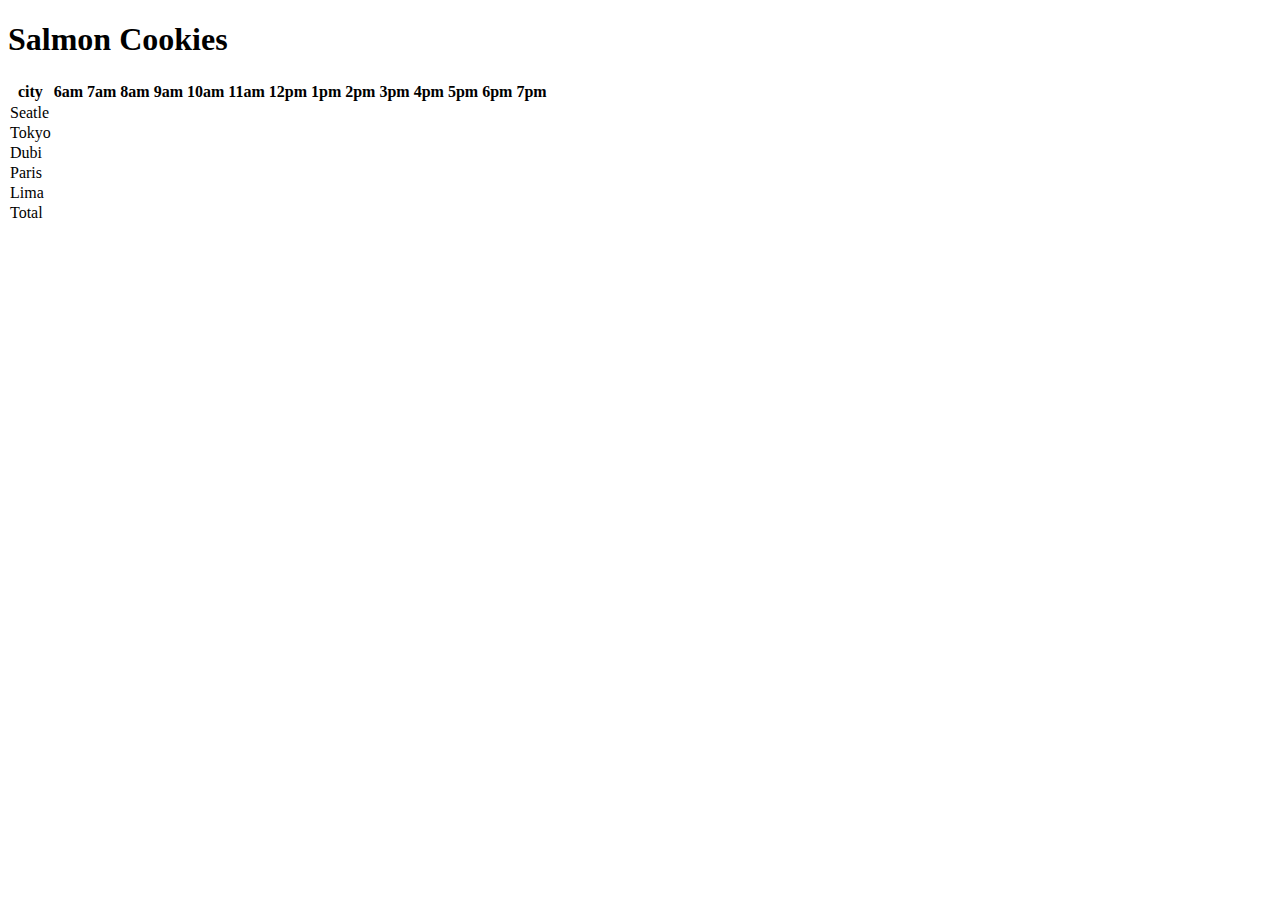
==== index.html @ e58914a0 "creat table" ====
<!DOCTYPE html>
<html lang="en">
<head>
    <meta charset="UTF-8">
    <meta http-equiv="X-UA-Compatible" content="IE=edge">
    <meta name="viewport" content="width=device-width, initial-scale=1.0">
    <title>Salmon Cookies</title>
    <link href="css/style.css">
</head>
<body>
    <header>
        <h1>
            Salmon Cookies
        
        </h1>
    </header>
    
    <div id="Salmon Cookies">
    
    </div>
    <script src="js/app.js"> </script>
</body>
</html>
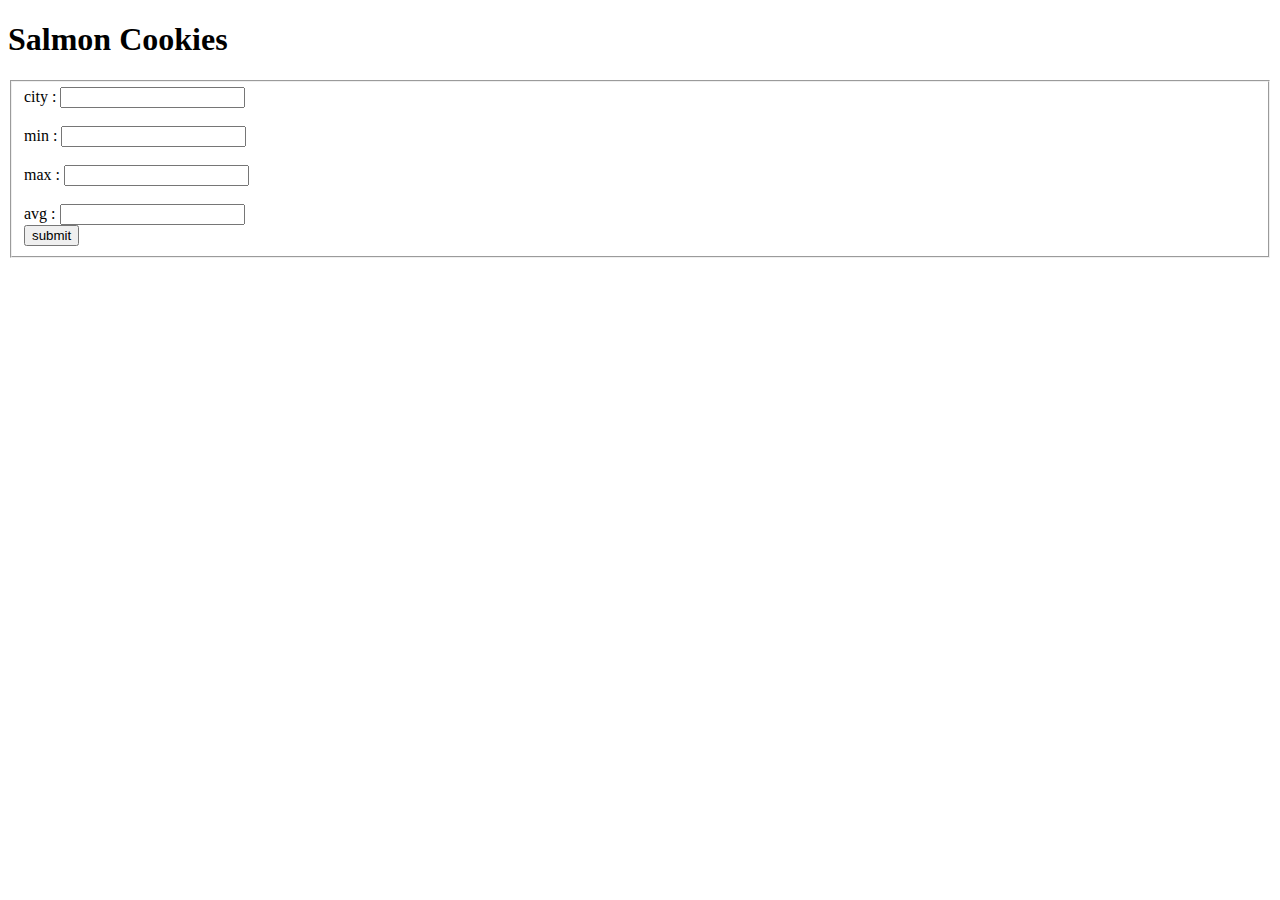
==== commit 7899b118: "add form" ====
--- a/index.html
+++ b/index.html
@@ -1,5 +1,6 @@
 <!DOCTYPE html>
 <html lang="en">
+
 <head>
     <meta charset="UTF-8">
     <meta http-equiv="X-UA-Compatible" content="IE=edge">
@@ -7,17 +8,42 @@
     <title>Salmon Cookies</title>
     <link href="css/style.css">
 </head>
+
 <body>
     <header>
         <h1>
             Salmon Cookies
-        
+
         </h1>
     </header>
-    
+
     <div id="Salmon Cookies">
-    
+
     </div>
     <script src="js/app.js"> </script>
+    <form id="form">
+        <fieldset>
+            <label for="cityName">city :</label>
+            <input type="text" name="cityName" id="cityName">
+            <br>
+            <br>
+            <label for="minFeild">min :</label>
+            <input type="number" name="minrFeild" id="minFeild">
+            <br>
+            <br>
+            <label for="maxFeild">max :</label>
+            <input type="number" name="maxFeild" id="maxFeild">
+            <br>
+            <br>
+            <label for="avgFeild">avg :</label>
+            <input type="number" name="avgFeild" id="avgFeild">
+            <br>
+            <input type="submit" value="submit">
+
+        </fieldset>
+
+    </form>
+    <!-- <script src="js/app.js"></script> -->
 </body>
+
 </html>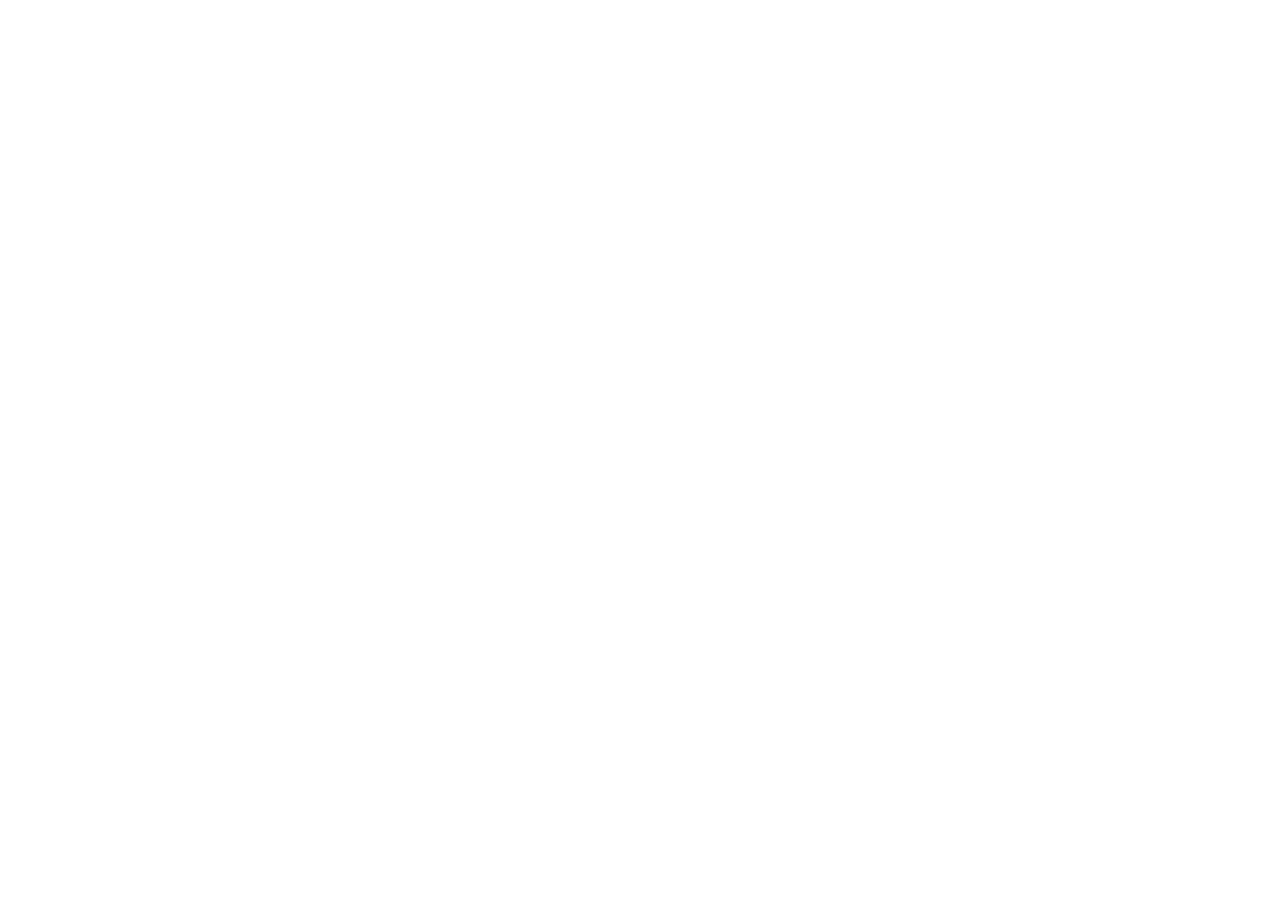
==== commit 70364d9a: "edit cookies list" ====
--- a/index.html
+++ b/index.html
@@ -1,49 +1,12 @@
 <!DOCTYPE html>
 <html lang="en">
-
 <head>
     <meta charset="UTF-8">
     <meta http-equiv="X-UA-Compatible" content="IE=edge">
     <meta name="viewport" content="width=device-width, initial-scale=1.0">
-    <title>Salmon Cookies</title>
-    <link href="css/style.css">
+    <title>Document</title>
 </head>
-
 <body>
-    <header>
-        <h1>
-            Salmon Cookies
-
-        </h1>
-    </header>
-
-    <div id="Salmon Cookies">
-
-    </div>
-    <script src="js/app.js"> </script>
-    <form id="form">
-        <fieldset>
-            <label for="cityName">city :</label>
-            <input type="text" name="cityName" id="cityName">
-            <br>
-            <br>
-            <label for="minFeild">min :</label>
-            <input type="number" name="minrFeild" id="minFeild">
-            <br>
-            <br>
-            <label for="maxFeild">max :</label>
-            <input type="number" name="maxFeild" id="maxFeild">
-            <br>
-            <br>
-            <label for="avgFeild">avg :</label>
-            <input type="number" name="avgFeild" id="avgFeild">
-            <br>
-            <input type="submit" value="submit">
-
-        </fieldset>
-
-    </form>
-    <!-- <script src="js/app.js"></script> -->
+    <script src="js/app.js"></script>
 </body>
-
 </html>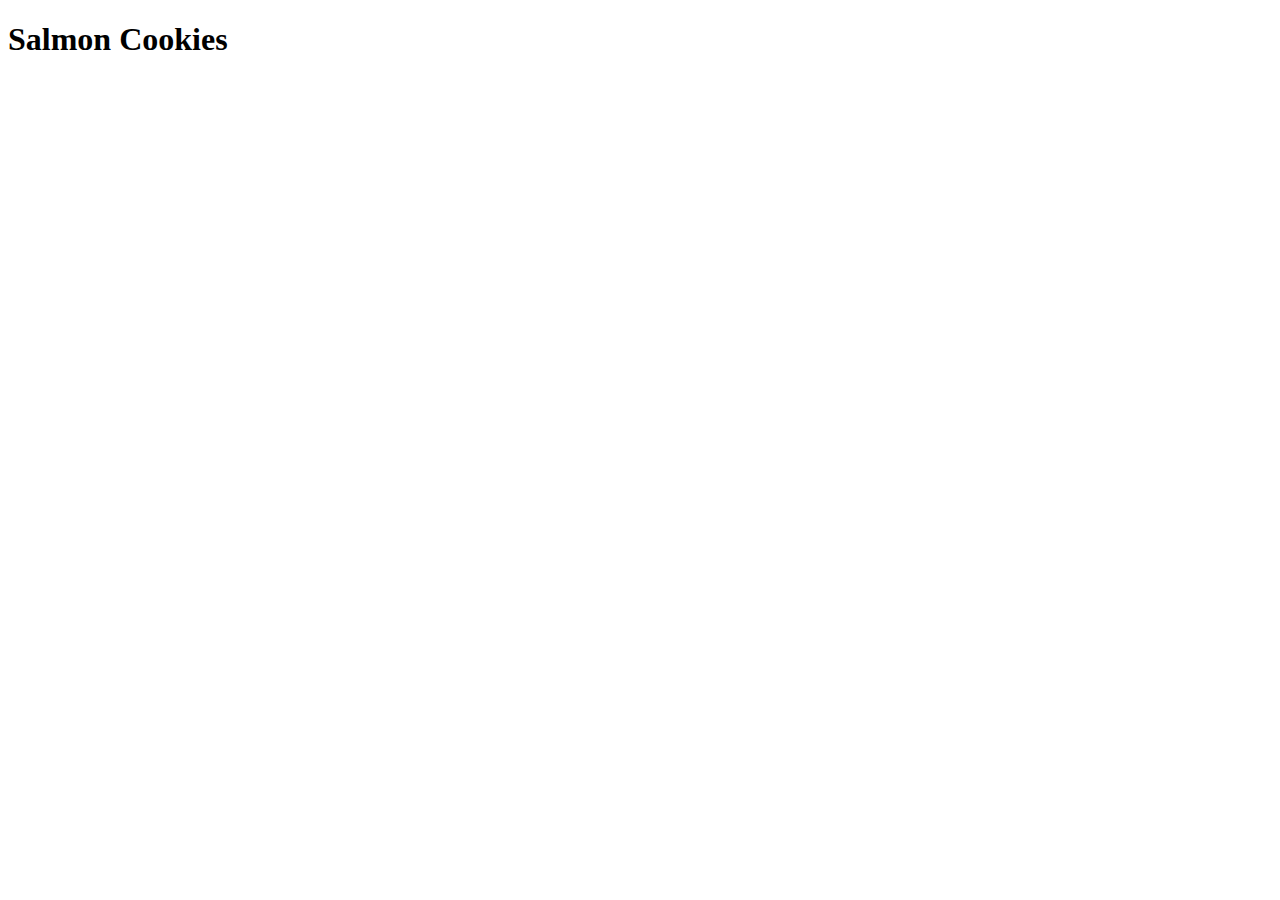
==== commit d8ca4916: "finish lab 07" ====
--- a/index.html
+++ b/index.html
@@ -1,12 +1,23 @@
 <!DOCTYPE html>
 <html lang="en">
+
 <head>
     <meta charset="UTF-8">
     <meta http-equiv="X-UA-Compatible" content="IE=edge">
     <meta name="viewport" content="width=device-width, initial-scale=1.0">
-    <title>Document</title>
+    <title>Salmon Cookies</title>
+    <link href="css/style.css">
 </head>
+
 <body>
-    <script src="js/app.js"></script>
+ 
+    <header>
+        <h1>
+            Salmon Cookies
+
+        </h1>
+    </header>
+
+   <script src="js/app.js"></script>
 </body>
 </html>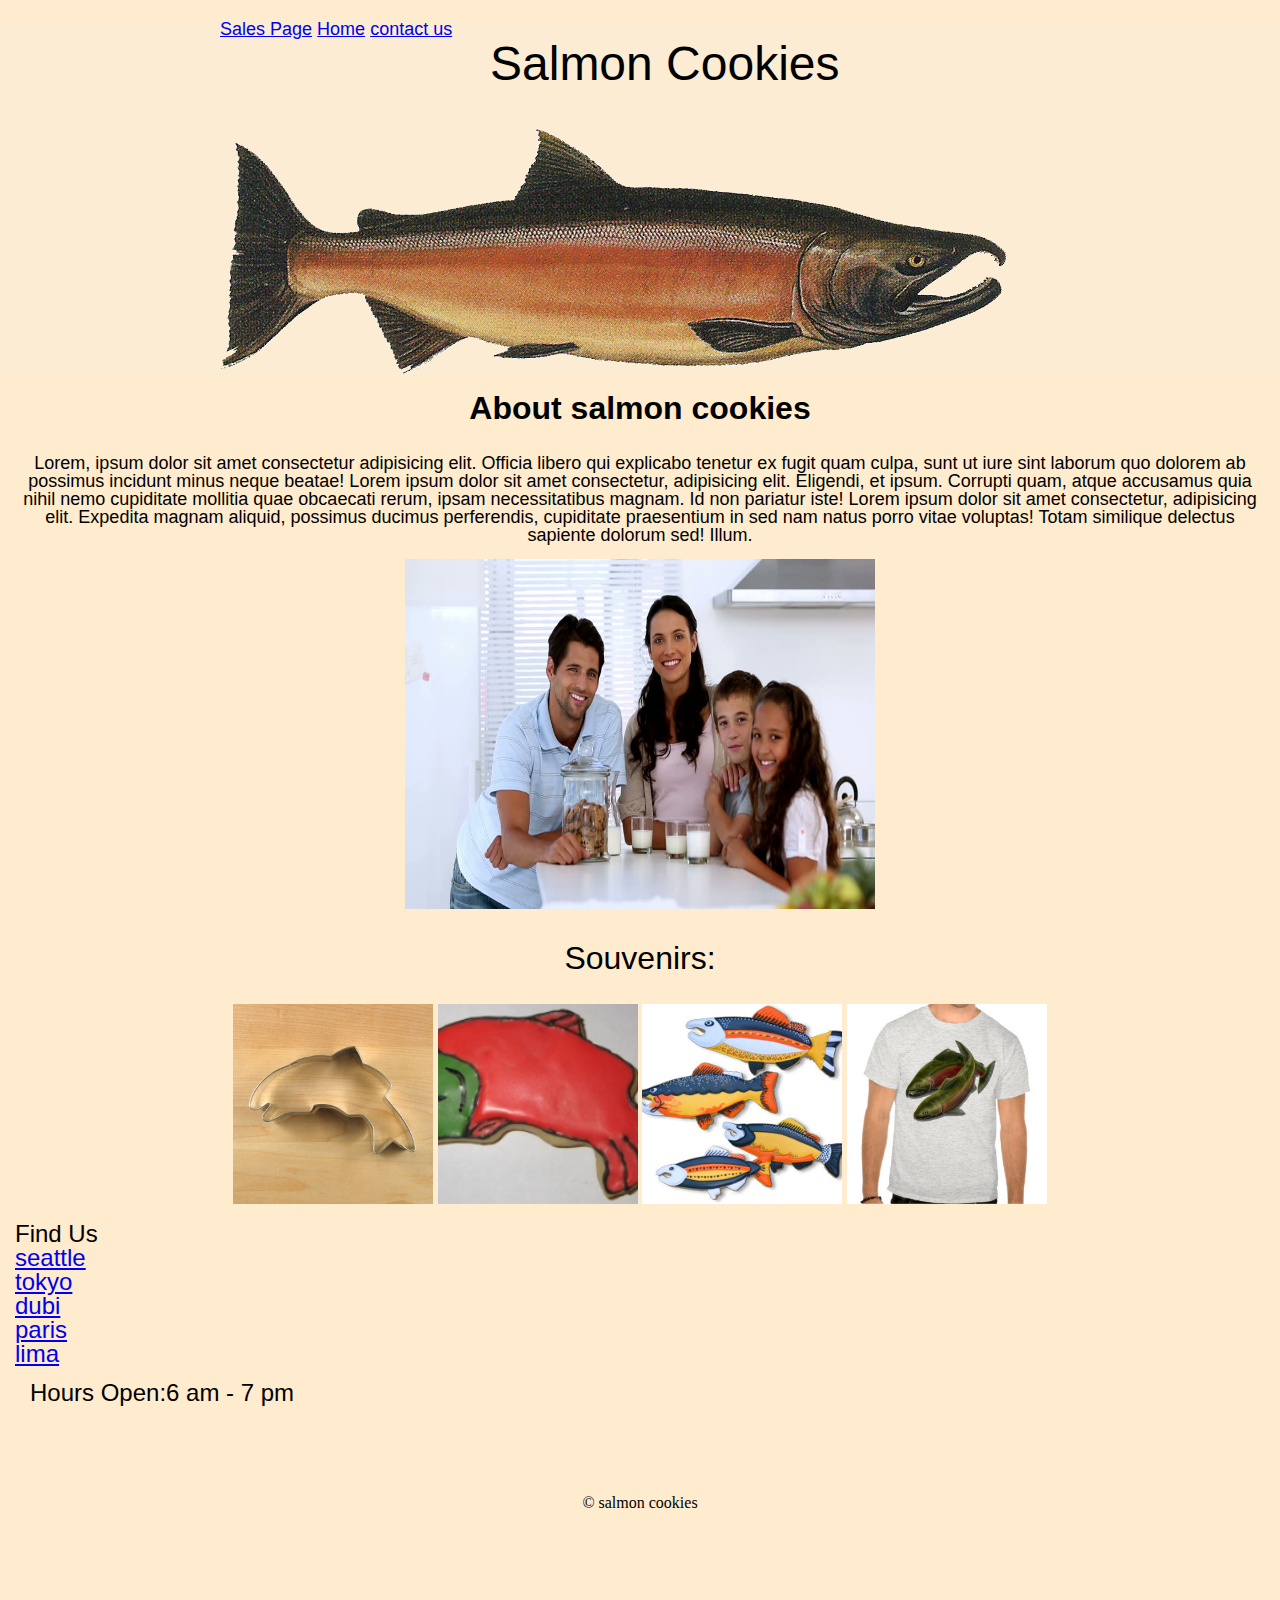
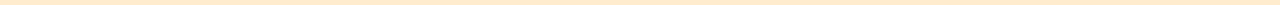
==== commit d9d02978: "finish lab 08-b" ====
--- a/index.html
+++ b/index.html
@@ -1,3 +1,4 @@
+
 <!DOCTYPE html>
 <html lang="en">
 
@@ -6,18 +7,103 @@
     <meta http-equiv="X-UA-Compatible" content="IE=edge">
     <meta name="viewport" content="width=device-width, initial-scale=1.0">
     <title>Salmon Cookies</title>
-    <link href="css/style.css">
+    <link rel="stylesheet" href="css/reset.css">
+    <link rel="stylesheet" href="css/style.css">
 </head>
 
 <body>
  
     <header>
-        <h1>
-            Salmon Cookies
+      
+      
 
-        </h1>
+
+<div id="center" >
+    <div id="first">
+        <a href="sales.html">Sales Page</a>
+        <a href="index.html">Home</a>
+        <!-- from https://www.elegantthemes.com/ -->
+        <a href="tel:123-456-7890">contact us</a>
+    </div>
+    
+          
+    <h1>
+        Salmon Cookies
+
+    </h1>
+    <img src="./img/salmon.png" alt="">
+
+</div>
+
+      
     </header>
+    <main>
+       
+             
+     
+
+        <div id="mid">
+           
+            <h3>About salmon cookies</h3>
+          
+            <p>Lorem, ipsum dolor sit amet consectetur adipisicing elit. Officia libero qui explicabo tenetur ex fugit quam culpa, sunt ut iure sint laborum quo dolorem ab possimus incidunt minus neque beatae! Lorem ipsum dolor sit amet consectetur, adipisicing elit. Eligendi, et ipsum. Corrupti quam, atque accusamus quia nihil nemo cupiditate mollitia quae obcaecati rerum, ipsam necessitatibus magnam. Id non pariatur iste! Lorem ipsum dolor sit amet consectetur, adipisicing elit. Expedita magnam aliquid, possimus ducimus perferendis, cupiditate praesentium in sed nam natus porro vitae voluptas! Totam similique delectus sapiente dolorum sed! Illum.</p>
+            <img src="./img/family.jpg" alt="">
+        </div>
+
+        
+<div id="last">
+    <h3>
+        Souvenirs:
+    </h3>
+    <img src="./img/cutter.jpeg" alt="">
+    <img src="./img/frosted-cookie.jpg" alt="">
+    <img src="./img/fish.jpg" alt="">
+    <img src="./img/shirt.jpg" alt="">
+    
+</div>
+
+
+<div id="shops">
+    <h4>
+        Find Us
+    </h4>
+    <ul>
+         <!-- by chance -->
+        <li>
+            <a href="https://www.google.jo/maps/place/Seattle,+WA,+USA/@47.6010063,-122.3200439,15.5z/data=!4m5!3m4!1s0x5490102c93e83355:0x102565466944d59a!8m2!3d47.6062095!4d-122.3320708">seattle </a>
+        </li>
+        <li>
+            <a href="https://www.google.jo/maps/place/Tokyo,+Japan/@35.7574028,139.724186,19.75z/data=!4m5!3m4!1s0x60188b857628235d:0xcdd8aef709a2b520!8m2!3d35.6803997!4d139.7690174">tokyo</a>
+        </li>
+        <li>
+            <a href="https://www.google.jo/maps/place/The+Palm+Jumeirah+-+Dubai+-+United+Arab+Emirates/@25.1178857,55.0996434,13z/data=!3m1!4b1!4m13!1m7!3m6!1s0x3e5f43496ad9c645:0xbde66e5084295162!2sDubai+-+United+Arab+Emirates!3b1!8m2!3d25.2048493!4d55.2707828!3m4!1s0x3e5f152a683c0d79:0x546802ab643feb7f!8m2!3d25.1222842!4d55.1321411">dubi</a>
+        </li>
+        <li>
+            
+    <a href="https://www.google.jo/maps/place/Paris,+France/@48.8612482,2.3072857,17z/data=!4m5!3m4!1s0x47e66e1f06e2b70f:0x40b82c3688c9460!8m2!3d48.856614!4d2.3522219">paris</a>
+        </li>
+        <li>
+               
+    <a href="https://www.google.jo/maps/place/Lima,+Peru/@-11.9189529,-77.0780934,18.29z/data=!4m5!3m4!1s0x9105c5f619ee3ec7:0x14206cb9cc452e4a!8m2!3d-12.0463731!4d-77.042754">lima</a>
+
+        </li>
+    </ul>
+   
+    <h5>Hours Open:6 am - 7 pm</h5>
+   
+ 
+</div>
+
+    </main>
+    
+
 
    <script src="js/app.js"></script>
 </body>
-</html>+<footer>
+   &copy; salmon cookies
+    <a href="./img/fish.jpg"></a>
+ 
+</footer>
+</html>
+
--- a/css/style.css
+++ b/css/style.css
@@ -0,0 +1,89 @@
+body{
+    background-color: blanchedalmond;
+    width: 100%;
+    box-sizing: border-box;
+}
+header{
+    background-color: rgb(252, 236, 212);
+    border: ;
+}
+h1{
+    font-size: xxx-large;
+    margin:20px;
+    padding: 20px;
+    padding-left: 250px;
+    font-family: 'Gill Sans', 'Gill Sans MT', Calibri, 'Trebuchet MS', sans-serif;
+}
+#center{
+    padding-left: 220px;
+    font-size: large;
+    font-family: 'Gill Sans', 'Gill Sans MT', Calibri, 'Trebuchet MS', sans-serif;
+}
+#first{
+    float: left;
+    
+}
+#shops{
+    float: left;
+    font-family: 'Gill Sans', 'Gill Sans MT', Calibri, 'Trebuchet MS', sans-serif;
+    margin: 15px;
+   
+    font-size: x-large;
+}
+#mid {
+    font-family: 'Gill Sans', 'Gill Sans MT', Calibri, 'Trebuchet MS', sans-serif;
+    /* padding-left: 200px; */
+    text-align: center;
+    clear: both;
+
+}
+#mid img{
+
+    height: 350px;
+    width: 470px;
+}
+#mid h3{
+    font-family: 'Gill Sans', 'Gill Sans MT', Calibri, 'Trebuchet MS', sans-serif;
+    font-weight: bolder;
+    font-size: xx-large;
+    padding: 15px;
+}
+#mid p{
+    padding: 15px;
+    font-size: large;
+}
+#last{
+    font-family: 'Gill Sans', 'Gill Sans MT', Calibri, 'Trebuchet MS', sans-serif;
+    text-align: center;
+    clear: both;
+   
+}
+/* from   https://stackoverflow.com/ */
+#last  img {
+    
+    width:  200px;
+    height: 200px;
+    object-fit: cover;
+}
+#last h3{
+    font-size: xx-large;
+    padding: 30px;
+}
+
+footer{
+    clear: both;
+  background-size: cover;
+   padding: 60px;
+   margin: 34px;
+   text-align: center;
+   
+
+
+}
+h5{
+ 
+    
+    font-family: 'Gill Sans', 'Gill Sans MT', Calibri, 'Trebuchet MS', sans-serif;
+    margin: 15px;
+    
+}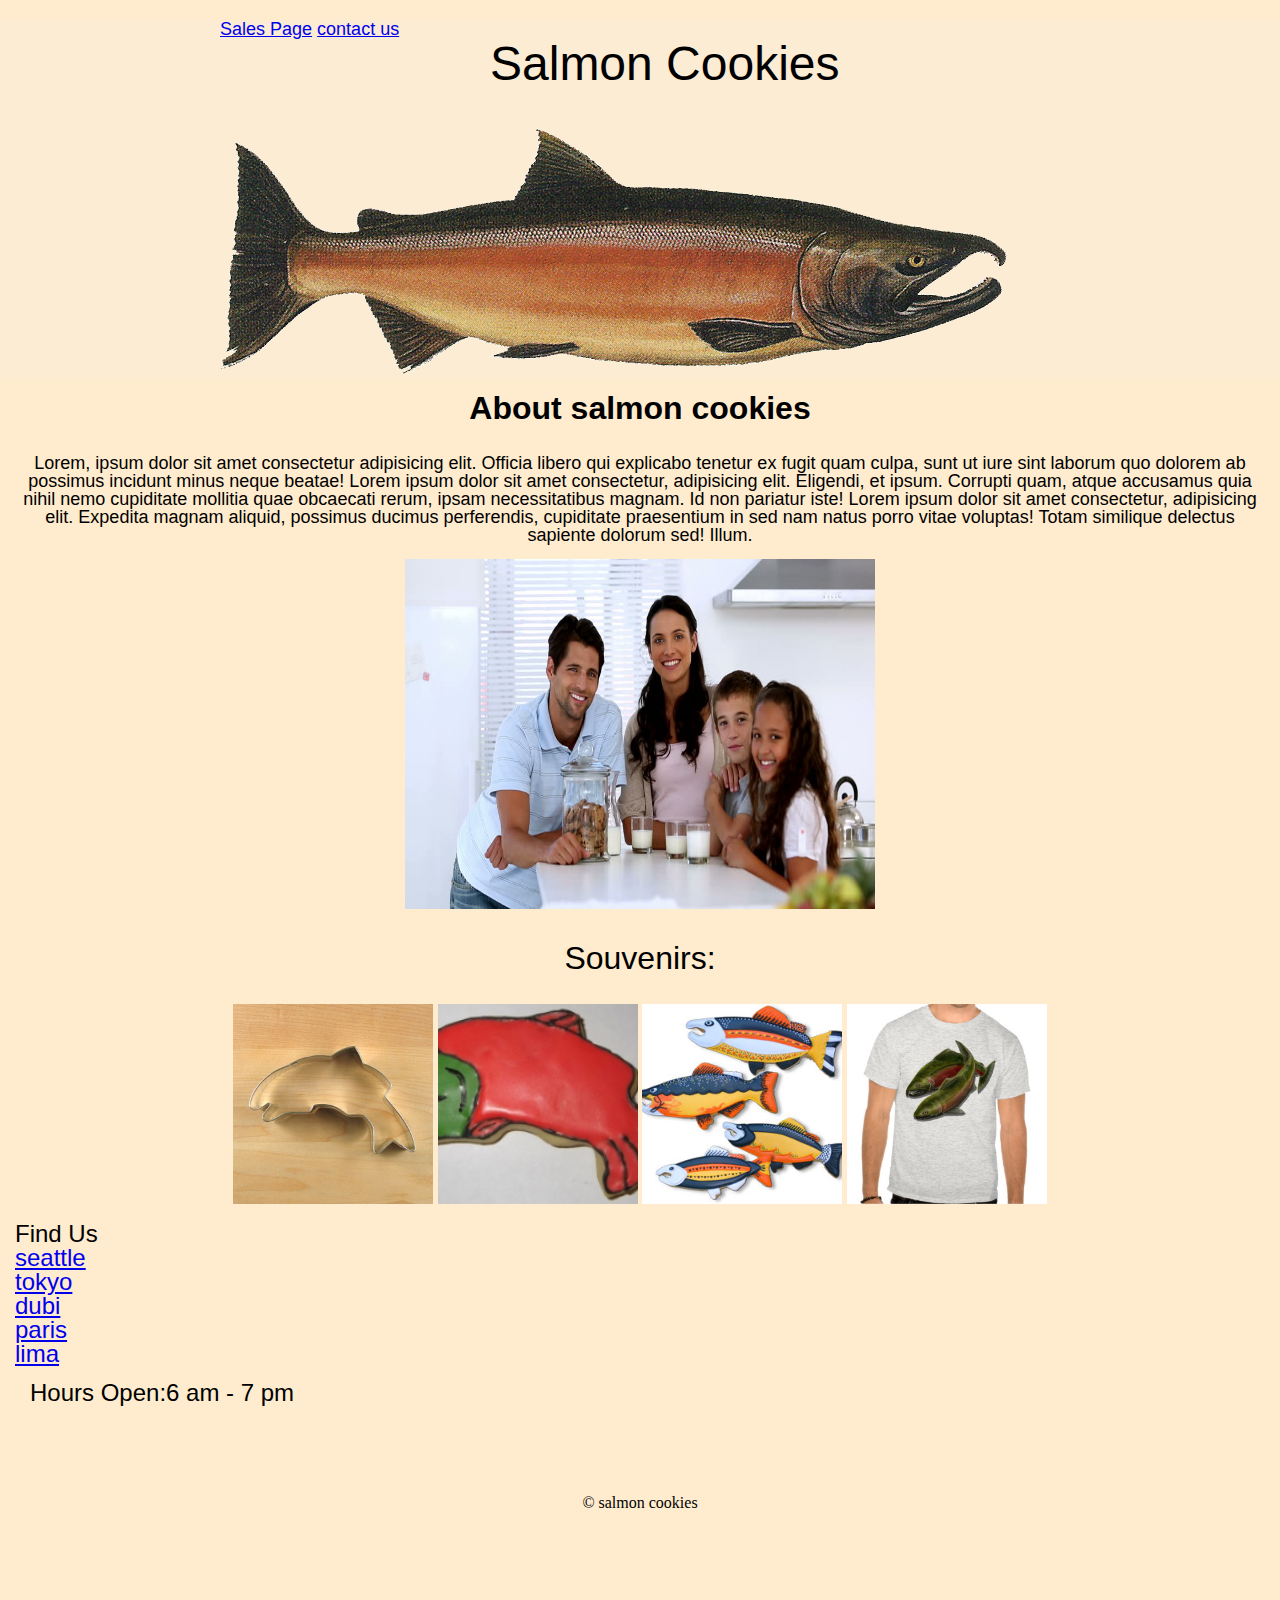
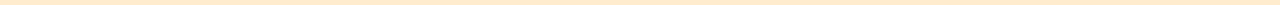
==== commit 34a473ef: "finish08" ====
--- a/index.html
+++ b/index.html
@@ -21,7 +21,7 @@
 <div id="center" >
     <div id="first">
         <a href="sales.html">Sales Page</a>
-        <a href="index.html">Home</a>
+       
         <!-- from https://www.elegantthemes.com/ -->
         <a href="tel:123-456-7890">contact us</a>
     </div>
--- a/css/style.css
+++ b/css/style.css
@@ -86,4 +86,14 @@
     font-family: 'Gill Sans', 'Gill Sans MT', Calibri, 'Trebuchet MS', sans-serif;
     margin: 15px;
     
-}+}
+form{
+    margin-top: 20px;
+    padding: 20px;
+    width: 70%;
+
+}
+tr,th,td{
+    border:2px solid
+    
+}
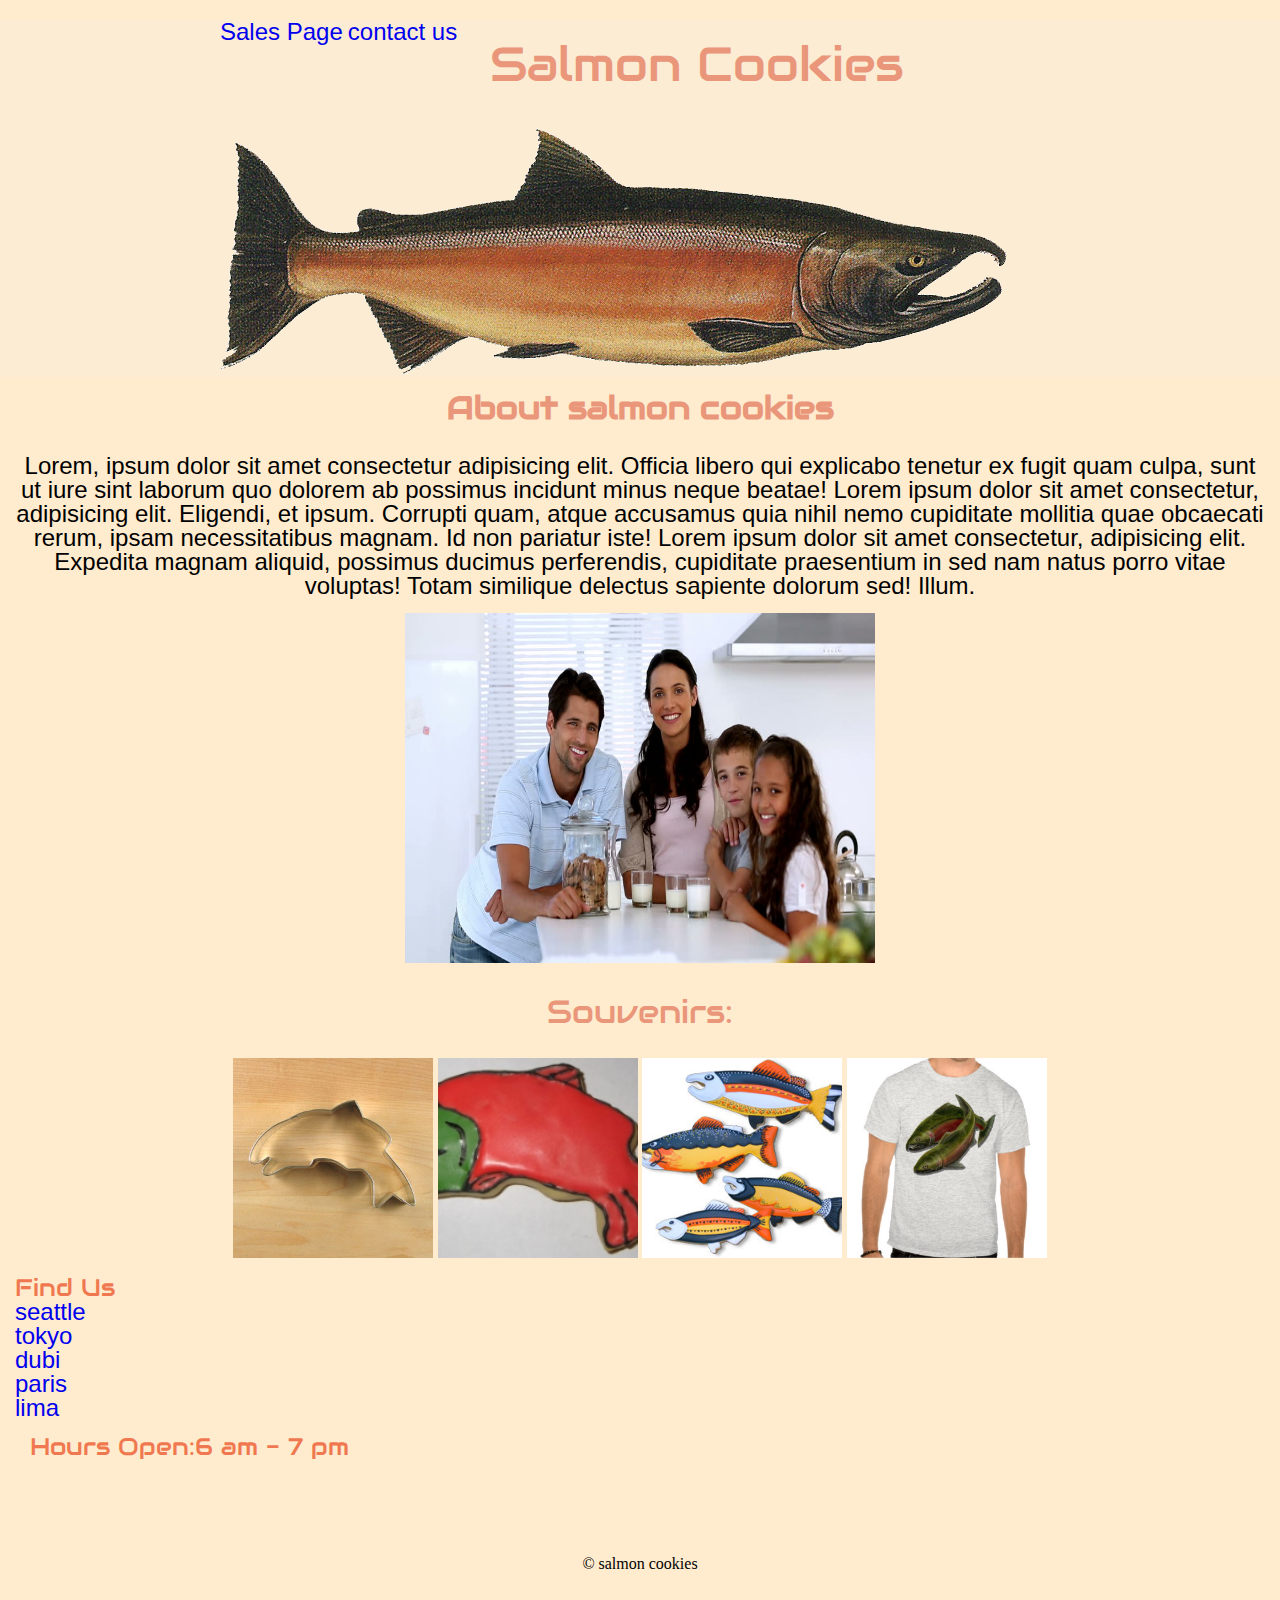
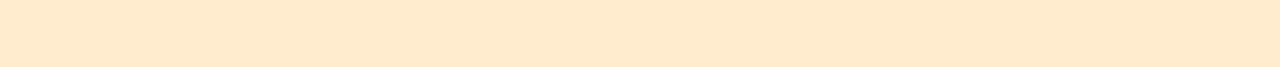
==== commit a4344402: "finish lab 10b" ====
--- a/index.html
+++ b/index.html
@@ -9,6 +9,8 @@
     <title>Salmon Cookies</title>
     <link rel="stylesheet" href="css/reset.css">
     <link rel="stylesheet" href="css/style.css">
+    <link href='https://fonts.googleapis.com/css?family=Audiowide' rel='stylesheet'>
+
 </head>
 
 <body>
--- a/css/style.css
+++ b/css/style.css
@@ -1,3 +1,9 @@
+
+
+
+
+
+
 body{
     background-color: blanchedalmond;
     width: 100%;
@@ -12,7 +18,10 @@
     margin:20px;
     padding: 20px;
     padding-left: 250px;
-    font-family: 'Gill Sans', 'Gill Sans MT', Calibri, 'Trebuchet MS', sans-serif;
+    font-family: 'Audiowide';
+    color: darksalmon;
+  
+
 }
 #center{
     padding-left: 220px;
@@ -43,14 +52,15 @@
     width: 470px;
 }
 #mid h3{
-    font-family: 'Gill Sans', 'Gill Sans MT', Calibri, 'Trebuchet MS', sans-serif;
+    font-family: 'Audiowide';
     font-weight: bolder;
     font-size: xx-large;
     padding: 15px;
+    color: darksalmon;
 }
 #mid p{
     padding: 15px;
-    font-size: large;
+    font-size: x-large;
 }
 #last{
     font-family: 'Gill Sans', 'Gill Sans MT', Calibri, 'Trebuchet MS', sans-serif;
@@ -66,8 +76,10 @@
     object-fit: cover;
 }
 #last h3{
+    font-family: 'Audiowide';
     font-size: xx-large;
     padding: 30px;
+    color: darksalmon;
 }
 
 footer{
@@ -83,8 +95,9 @@
 h5{
  
     
-    font-family: 'Gill Sans', 'Gill Sans MT', Calibri, 'Trebuchet MS', sans-serif;
+    font-family: 'Audiowide';
     margin: 15px;
+    color:  rgb(240, 120, 80);
     
 }
 form{
@@ -94,6 +107,32 @@
 
 }
 tr,th,td{
-    border:2px solid
+    border:2px solid;
+    background-color: cornsilk;
+    font-size: x-large;
     
 }
+h4{
+    font-family: 'Audiowide';color: rgb(240, 120, 80);
+
+}
+{
+    text-decoration: none;
+}
+#first,a{
+    text-decoration: none;
+}
+#form{
+    background-color: burlywood;
+    font-size: x-large;
+    
+    font-family: 'Audiowide';
+    color: rgb(68, 63, 63);
+}
+#parent,a{
+    text-decoration: none;
+    font-size: x-large;
+}
+#shops,ul,li,a{
+    text-decoration: none;
+}